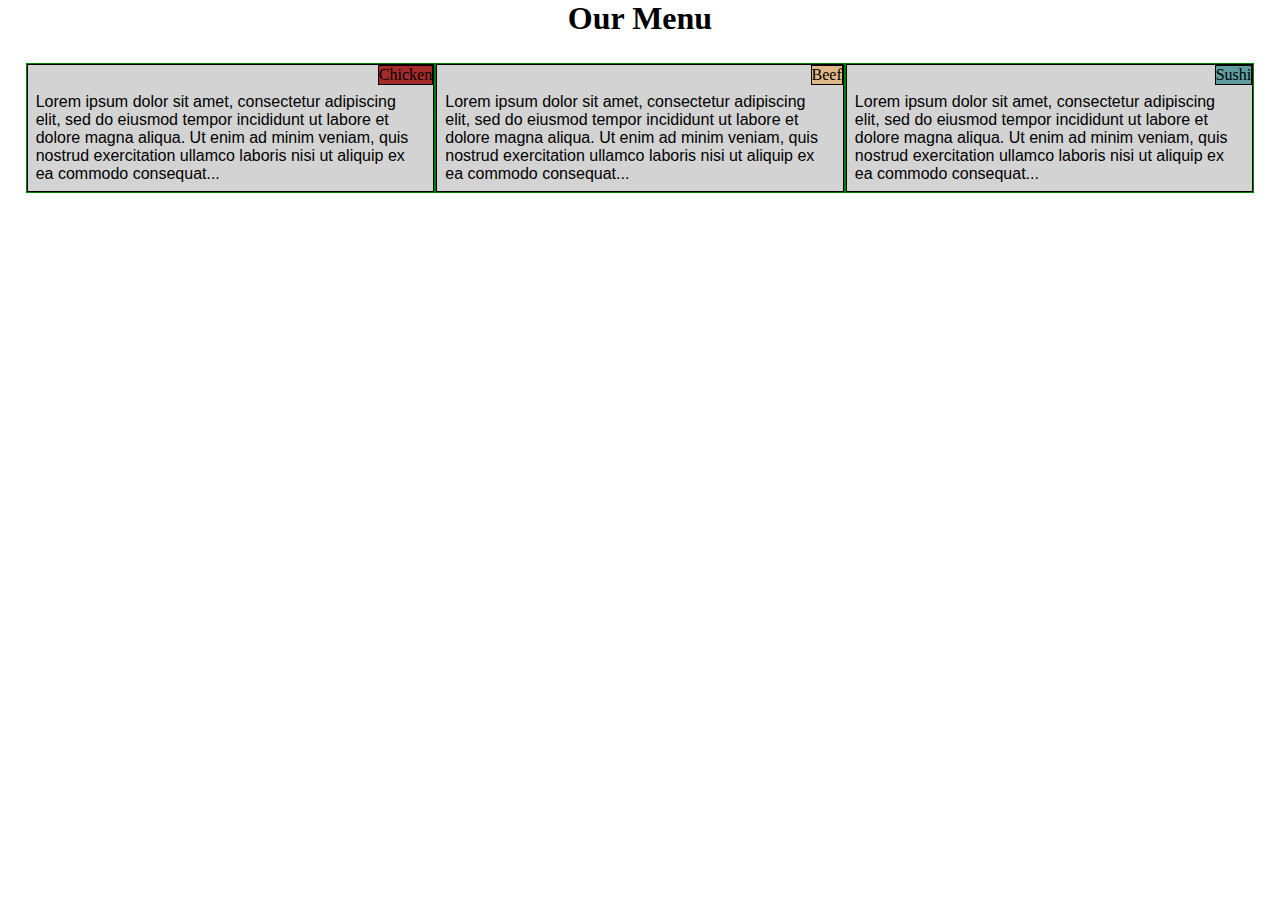
==== site/mod2_solution/index.html @ 3952a929 "Peer Review Week2" ====
<!DOCTYPE html>
<html>
<head>
<meta charset="utf-8">
<meta name="viewport" content="width=device-width, initial-scale=1">
<title>Our Menu</title>
<link rel="stylesheet" type="text/css" href="stylesheets/stylesheet.css">
</head>
<body>
<h1>Our Menu</h1>

<div class="row">
  <div class="col-lg-4 col-md-6 col-sm-12">
    <div class="box">
    <span class="title1">Chicken</span>
    <p>Lorem ipsum dolor sit amet, consectetur adipiscing elit, sed do eiusmod tempor incididunt ut labore et dolore magna aliqua. Ut enim ad minim veniam, quis nostrud exercitation ullamco laboris nisi ut aliquip ex ea commodo consequat...</p>
    </div>
  </div>
  <div class="col-lg-4 col-md-6 col-sm-12">
  <div class="box">
    <span class="title2">Beef</span>
    <p>Lorem ipsum dolor sit amet, consectetur adipiscing elit, sed do eiusmod tempor incididunt ut labore et dolore magna aliqua. Ut enim ad minim veniam, quis nostrud exercitation ullamco laboris nisi ut aliquip ex ea commodo consequat...</p>
     </div>
  </div>
  <div class="col-lg-4 col-md-12 col-sm-12">
  <div class="box">
    <span class="title3">Sushi</span>
    <p>Lorem ipsum dolor sit amet, consectetur adipiscing elit, sed do eiusmod tempor incididunt ut labore et dolore magna aliqua. Ut enim ad minim veniam, quis nostrud exercitation ullamco laboris nisi ut aliquip ex ea commodo consequat...</p>
    
    </div>
  </div>
</div>

</body>
</html>
---- site/mod2_solution/stylesheets/stylesheet.css ----
/********** Base styles **********/
* {
  box-sizing: border-box;
  padding: 0;
  margin: 0;
}
h1 {
  text-align: center;
  margin-bottom: 15px;
}

p {
  padding: 2%;
  font-family: Helvetica;
  color: black;
  clear: both;
}


/* Simple Responsive Framework. */
.row {
  margin: 2%;
  /* width: 100%; */
}

.box {
  border: 1px solid black;
  background-color: #D3D3D3;
}

.title1 {
  border: 1px solid black;
  background-color: #A52A2A;
  float:right;
}

.title2 {
  border: 1px solid black;
  background-color: #DEB887;
  float:right;
}

.title3 {
  border: 1px solid black;
  background-color: #5F9Ea0;
  float:right;
}

/********** Desktop version only **********/
@media (min-width: 992px) {
  .col-lg-1, .col-lg-2, .col-lg-3, .col-lg-4, .col-lg-5, .col-lg-6, .col-lg-7, .col-lg-8, .col-lg-9, .col-lg-10, .col-lg-11, .col-lg-12 {
    float: left;
    border: 1px solid green;
  }
  .col-lg-1 {
    width: 8.33%;
  }
  .col-lg-2 {
    width: 16.66%;
  }
  .col-lg-3 {
    width: 25%;
  }
  .col-lg-4 {
    width: 33.33%;
  }
  .col-lg-5 {
    width: 41.66%;
  }
  .col-lg-6 {
    width: 50%;
  }
  .col-lg-7 {
    width: 58.33%;
  }
  .col-lg-8 {
    width: 66.66%;
  }
  .col-lg-9 {
    width: 74.99%;
  }
  .col-lg-10 {
    width: 83.33%;
  }
  .col-lg-11 {
    width: 91.66%;
  }
  .col-lg-12 {
    width: 100%;
  }
}

/********** Table version only **********/
@media (min-width: 768px) and (max-width: 991px) {
  .col-md-1, .col-md-2, .col-md-3, .col-md-4, .col-md-5, .col-md-6, .col-md-7, .col-md-8, .col-md-9, .col-md-10, .col-md-11, .col-md-12 {
    float: left;
    border: 1px solid green;
  }
  .col-md-1 {
    width: 8.33%;
  }
  .col-md-2 {
    width: 16.66%;
  }
  .col-md-3 {
    width: 25%;
  }
  .col-md-4 {
    width: 33.33%;
  }
  .col-md-5 {
    width: 41.66%;
  }
  .col-md-6 {
    width: 50%;
  }
  .col-md-7 {
    width: 58.33%;
  }
  .col-md-8 {
    width: 66.66%;
  }
  .col-md-9 {
    width: 74.99%;
  }
  .col-md-10 {
    width: 83.33%;
  }
  .col-md-11 {
    width: 91.66%;
  }
  .col-md-12 {
    width: 100%;
  }
}

/********** Mobile version only **********/
@media (max-width: 767px) {
  .col-sm-1, .col-sm-2, .col-sm-3, .col-sm-4, .col-sm-5, .col-sm-6, .col-sm-7, .col-sm-8, .col-sm-9, .col-sm-10, .col-sm-11, .col-sm-12 {
    float: left;
    border: 1px solid green;
  }
  .col-sm-1 {
    width: 8.33%;
  }
  .col-sm-2 {
    width: 16.66%;
  }
  .col-sm-3 {
    width: 25%;
  }
  .col-sm-4 {
    width: 33.33%;
  }
  .col-sm-5 {
    width: 41.66%;
  }
  .col-sm-6 {
    width: 50%;
  }
  .col-sm-7 {
    width: 58.33%;
  }
  .col-sm-8 {
    width: 66.66%;
  }
  .col-sm-9 {
    width: 74.99%;
  }
  .col-sm-10 {
    width: 83.33%;
  }
  .col-sm-11 {
    width: 91.66%;
  }
  .col-sm-12 {
    width: 100%;
  }
}
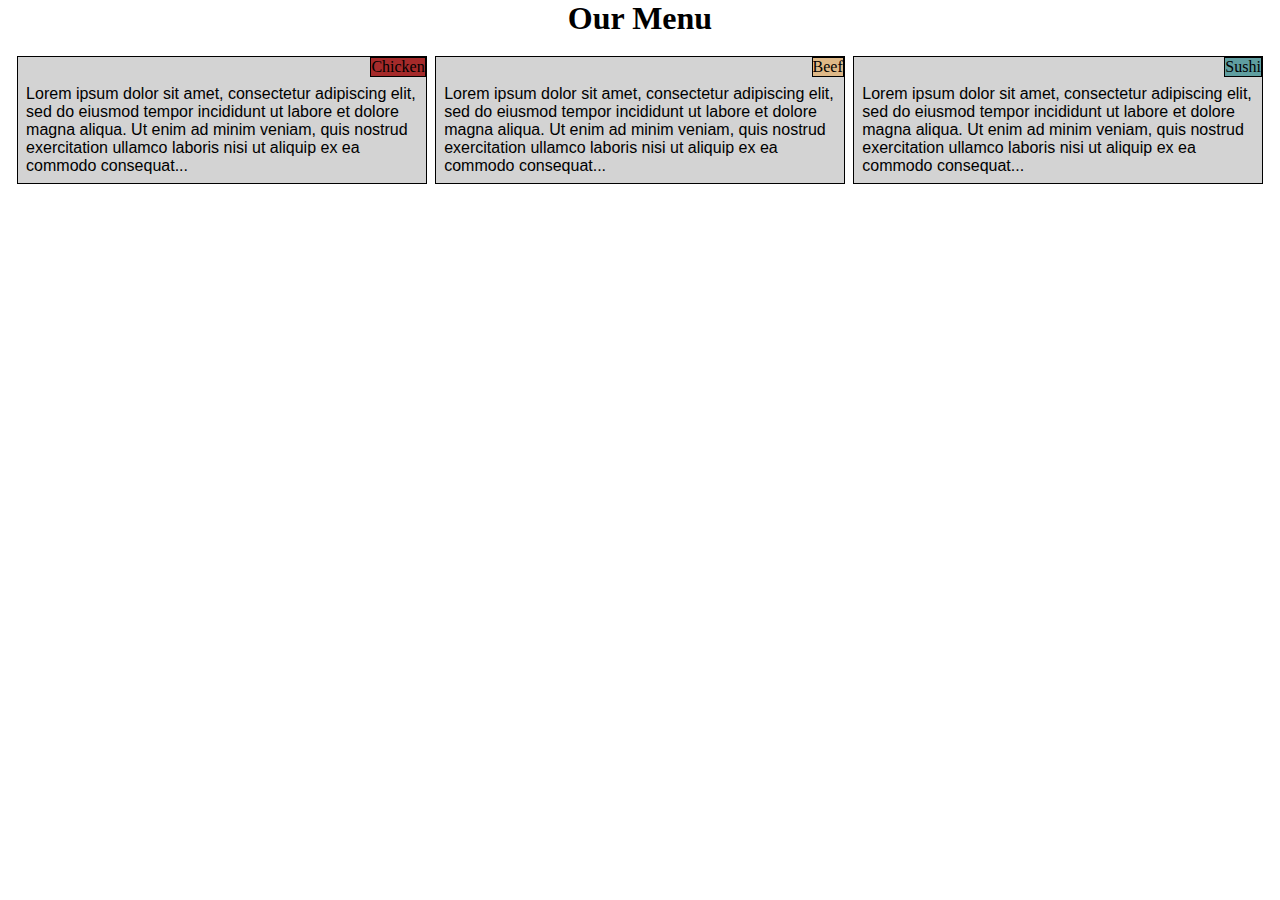
==== commit 6d3230a2: "Update spacing" ====
--- a/site/mod2_solution/index.html
+++ b/site/mod2_solution/index.html
@@ -11,23 +11,28 @@
 
 <div class="row">
   <div class="col-lg-4 col-md-6 col-sm-12">
+   <div class="spacing">
     <div class="box">
     <span class="title1">Chicken</span>
     <p>Lorem ipsum dolor sit amet, consectetur adipiscing elit, sed do eiusmod tempor incididunt ut labore et dolore magna aliqua. Ut enim ad minim veniam, quis nostrud exercitation ullamco laboris nisi ut aliquip ex ea commodo consequat...</p>
     </div>
+    </div>
   </div>
   <div class="col-lg-4 col-md-6 col-sm-12">
+  <div class="spacing">
   <div class="box">
     <span class="title2">Beef</span>
     <p>Lorem ipsum dolor sit amet, consectetur adipiscing elit, sed do eiusmod tempor incididunt ut labore et dolore magna aliqua. Ut enim ad minim veniam, quis nostrud exercitation ullamco laboris nisi ut aliquip ex ea commodo consequat...</p>
      </div>
+     </div>
   </div>
   <div class="col-lg-4 col-md-12 col-sm-12">
+  <div class="spacing">
   <div class="box">
     <span class="title3">Sushi</span>
     <p>Lorem ipsum dolor sit amet, consectetur adipiscing elit, sed do eiusmod tempor incididunt ut labore et dolore magna aliqua. Ut enim ad minim veniam, quis nostrud exercitation ullamco laboris nisi ut aliquip ex ea commodo consequat...</p>
-    
     </div>
+  </div>
   </div>
 </div>
 
--- a/site/mod2_solution/stylesheets/stylesheet.css
+++ b/site/mod2_solution/stylesheets/stylesheet.css
@@ -20,10 +20,13 @@
 
 /* Simple Responsive Framework. */
 .row {
-  margin: 2%;
+  margin: 1%;
   /* width: 100%; */
 }
 
+.spacing {
+  margin: 1%;
+}
 .box {
   border: 1px solid black;
   background-color: #D3D3D3;
@@ -51,7 +54,6 @@
 @media (min-width: 992px) {
   .col-lg-1, .col-lg-2, .col-lg-3, .col-lg-4, .col-lg-5, .col-lg-6, .col-lg-7, .col-lg-8, .col-lg-9, .col-lg-10, .col-lg-11, .col-lg-12 {
     float: left;
-    border: 1px solid green;
   }
   .col-lg-1 {
     width: 8.33%;
@@ -95,7 +97,6 @@
 @media (min-width: 768px) and (max-width: 991px) {
   .col-md-1, .col-md-2, .col-md-3, .col-md-4, .col-md-5, .col-md-6, .col-md-7, .col-md-8, .col-md-9, .col-md-10, .col-md-11, .col-md-12 {
     float: left;
-    border: 1px solid green;
   }
   .col-md-1 {
     width: 8.33%;
@@ -139,7 +140,6 @@
 @media (max-width: 767px) {
   .col-sm-1, .col-sm-2, .col-sm-3, .col-sm-4, .col-sm-5, .col-sm-6, .col-sm-7, .col-sm-8, .col-sm-9, .col-sm-10, .col-sm-11, .col-sm-12 {
     float: left;
-    border: 1px solid green;
   }
   .col-sm-1 {
     width: 8.33%;
